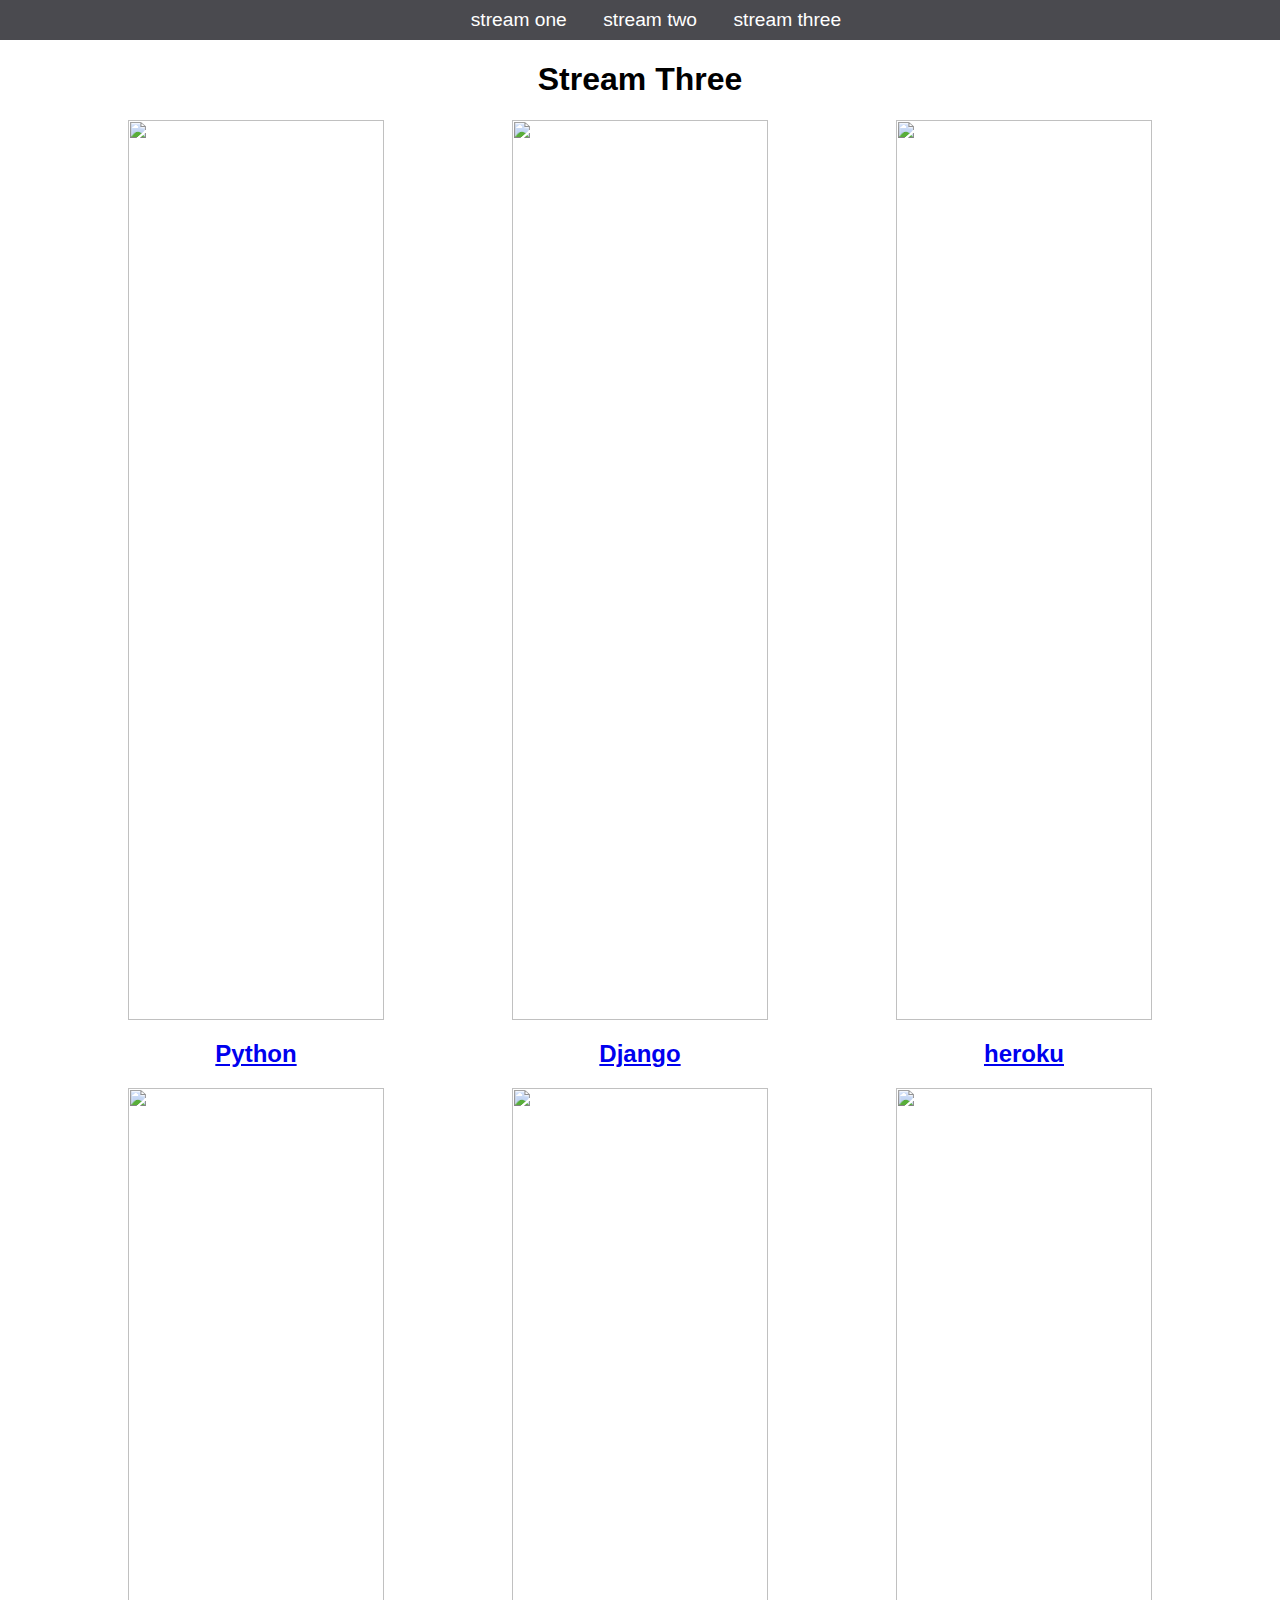
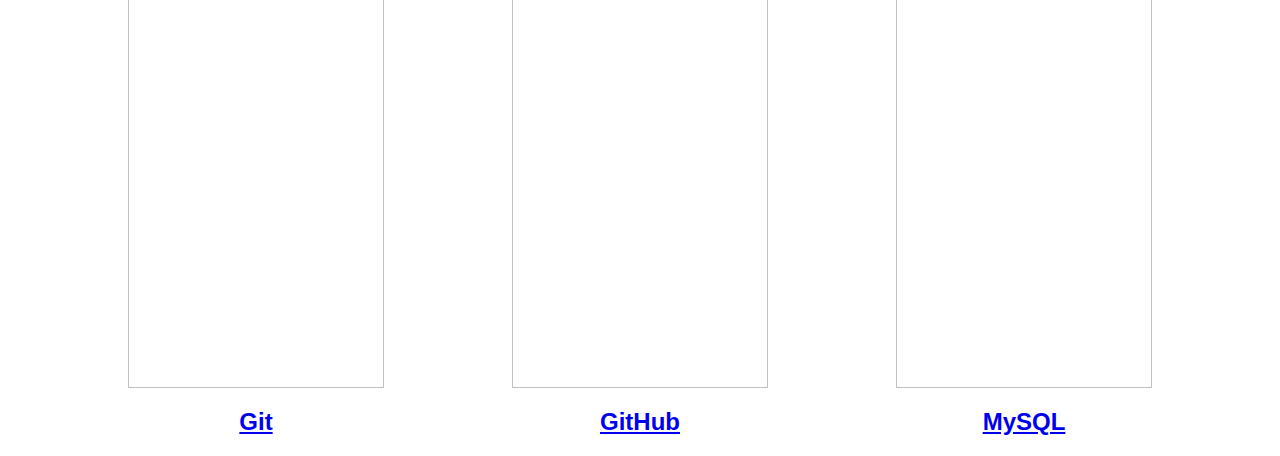
==== stream-three.html @ eb65c29d "initial commit" ====
<html>
	<head>
		<title>stream one</title>
		<link rel="stylesheet" href="css/style.css" type="text/css" />
	</head>
	
	<body>
		<nav>
			<ul>
			<li> <a href="stream-one.html">stream one</a></li>
			<li> <a href="stream-two.html">stream two</a></li>
			<li> <a href="stream-three.html">stream three</a></li>
			</ul>
		</nav>
		<h1>Stream Three</h1>
		
		<div class="card">
			<a href="https://en.wikipedia.org/wiki/Python_(programming_language)">
				<img src="https://cdn.shopify.com/s/files/1/0211/8212/products/python_sticker_0e60dbce-83fd-4051-9590-839f257fe584_large.png?v=1446688022" />
				<h2>Python</h2>
			</a>
		</div>
		
		<div class="card">
			<a href="https://en.wikipedia.org/wiki/Django_(web_framework)">
				<img src="https://milindtech.com/wp-content/uploads/2018/02/django-logo.png" />
				<h2>Django</h2>
			</a>
		</div>
		
		<div class="card">
			<a href="https://en.wikipedia.org/wiki/Heroku">
				<img src="https://i2.wp.com/gluonhq.com/wp-content/uploads/2018/05/heroku-logotype-vertical-purple.png?fit=576%2C684&ssl=1" />
				<h2>heroku</h2>
			</a>
		</div>
		
		<div class="card">
			<a href="https://en.wikipedia.org/wiki/Git">
				<img src="https://encrypted-tbn0.gstatic.com/images?q=tbn:ANd9GcTf-krQMJ5lr1mRKzFA91Rskb1Dajy3MoPU_ONRSF19UkzMybMm" />
				<h2>Git</h2>
			</a>
		</div>
		
		<div class="card">
			<a href="https://en.wikipedia.org/wiki/GitHub">
				<img src="https://encrypted-tbn0.gstatic.com/images?q=tbn:ANd9GcQ30QgNtgXWuoHME-MhtnA8c4J--6RezpdnEG5tD06xTreyuhHOfw" />
				<h2>GitHub</h2>
			</a>
		</div>
		
		<div class="card">
			<a href="https://en.wikipedia.org/wiki/MySQL">
				<img src="http://4.bp.blogspot.com/-7nJ5LnySRn8/TggyOnl2jmI/AAAAAAAAEtI/VaRMhxiw50Y/s1600/logo-mysql-500x500.jpg" />
				<h2>MySQL</h2>
			</a>
		</div>		
		
		
	</body>
</html>
---- css/style.css ----
body {
    margin: 0;
    padding: 0;
    font-family: 'oswald', sans-serif;
}

nav ul {
    list-style: none;
    background-color: #4a4a4f;
    text-align: center;
    margin: 0;
    padding: 0;
}

nav li {
    font-size: 1.2em;
    line-height: 40px;
    height: 40px;
    display: inline-block;
    margin-left: 2.5%;
}

nav a {
    text-decoration: none;
    color: #ffffff;
    display: block;
}

nav a:hover {
    background-color: #ffffff;
    color: #4a4a4f;
}

.card {
    float: left;
    width: 20%;
    margin-left:10%;
}

.card a {
    text-align: center;
}

img {
    width: 100%;
}

h1 {
    text-align: center;
}
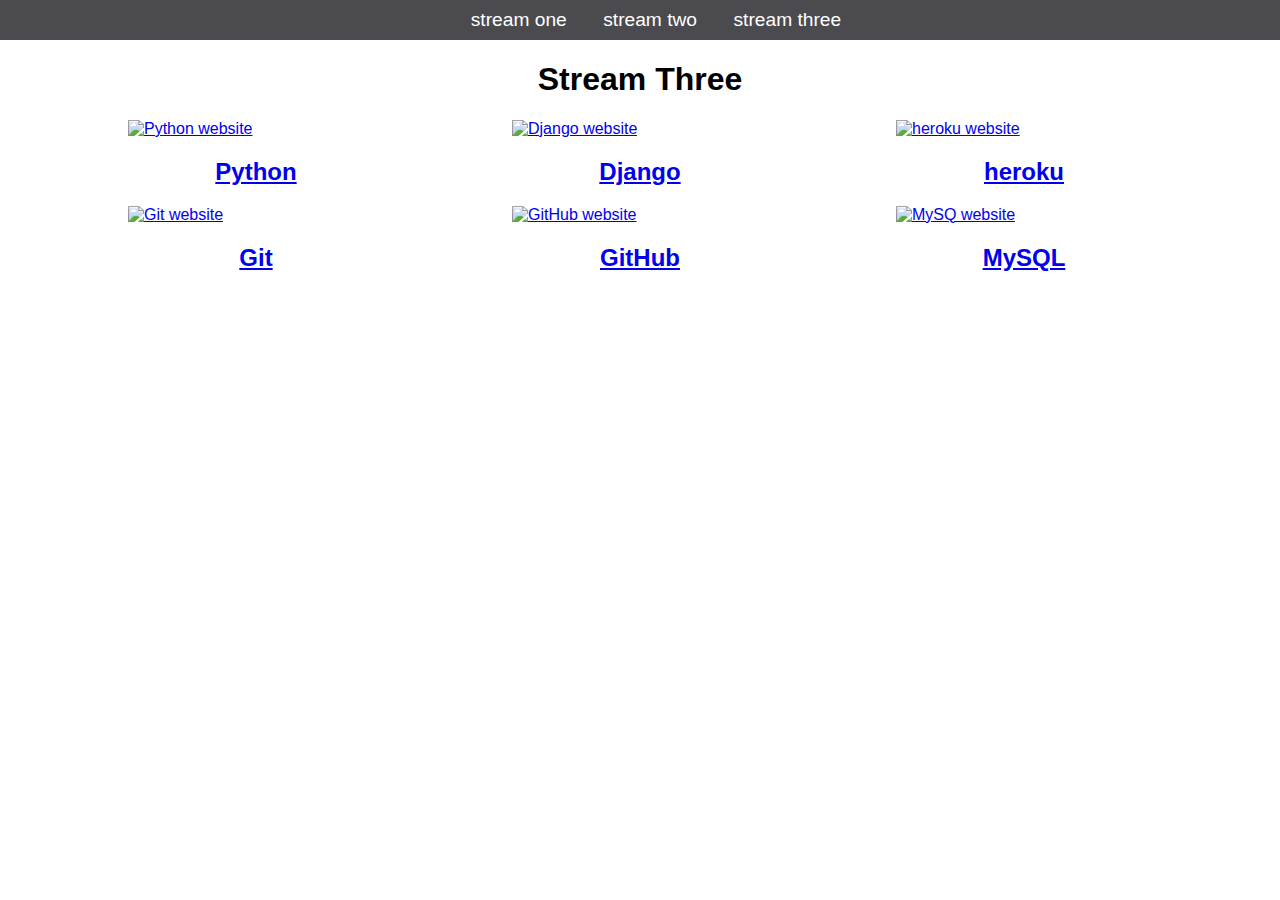
==== commit a3c1cf3d: "ALT added" ====
--- a/stream-three.html
+++ b/stream-three.html
@@ -1,4 +1,5 @@
-<html>
+<!DOCTYPE html>
+<html lang="en">
 	<head>
 		<title>stream one</title>
 		<link rel="stylesheet" href="css/style.css" type="text/css" />
@@ -7,7 +8,7 @@
 	<body>
 		<nav>
 			<ul>
-			<li> <a href="stream-one.html">stream one</a></li>
+			<li> <a href="index.html">stream one</a></li>
 			<li> <a href="stream-two.html">stream two</a></li>
 			<li> <a href="stream-three.html">stream three</a></li>
 			</ul>
@@ -16,42 +17,42 @@
 		
 		<div class="card">
 			<a href="https://en.wikipedia.org/wiki/Python_(programming_language)">
-				<img src="https://cdn.shopify.com/s/files/1/0211/8212/products/python_sticker_0e60dbce-83fd-4051-9590-839f257fe584_large.png?v=1446688022" />
+				<img src="https://cdn.shopify.com/s/files/1/0211/8212/products/python_sticker_0e60dbce-83fd-4051-9590-839f257fe584_large.png?v=1446688022" alt="Python website" />
 				<h2>Python</h2>
 			</a>
 		</div>
 		
 		<div class="card">
 			<a href="https://en.wikipedia.org/wiki/Django_(web_framework)">
-				<img src="https://milindtech.com/wp-content/uploads/2018/02/django-logo.png" />
+				<img src="https://milindtech.com/wp-content/uploads/2018/02/django-logo.png" alt="Django website" />
 				<h2>Django</h2>
 			</a>
 		</div>
 		
 		<div class="card">
 			<a href="https://en.wikipedia.org/wiki/Heroku">
-				<img src="https://i2.wp.com/gluonhq.com/wp-content/uploads/2018/05/heroku-logotype-vertical-purple.png?fit=576%2C684&ssl=1" />
+				<img src="https://i2.wp.com/gluonhq.com/wp-content/uploads/2018/05/heroku-logotype-vertical-purple.png?fit=576%2C684&ssl=1" alt="heroku website"  />
 				<h2>heroku</h2>
 			</a>
 		</div>
 		
 		<div class="card">
 			<a href="https://en.wikipedia.org/wiki/Git">
-				<img src="https://encrypted-tbn0.gstatic.com/images?q=tbn:ANd9GcTf-krQMJ5lr1mRKzFA91Rskb1Dajy3MoPU_ONRSF19UkzMybMm" />
+				<img src="https://encrypted-tbn0.gstatic.com/images?q=tbn:ANd9GcTf-krQMJ5lr1mRKzFA91Rskb1Dajy3MoPU_ONRSF19UkzMybMm" alt="Git website" />
 				<h2>Git</h2>
 			</a>
 		</div>
 		
 		<div class="card">
 			<a href="https://en.wikipedia.org/wiki/GitHub">
-				<img src="https://encrypted-tbn0.gstatic.com/images?q=tbn:ANd9GcQ30QgNtgXWuoHME-MhtnA8c4J--6RezpdnEG5tD06xTreyuhHOfw" />
+				<img src="https://encrypted-tbn0.gstatic.com/images?q=tbn:ANd9GcQ30QgNtgXWuoHME-MhtnA8c4J--6RezpdnEG5tD06xTreyuhHOfw" alt="GitHub website" />
 				<h2>GitHub</h2>
 			</a>
 		</div>
 		
 		<div class="card">
 			<a href="https://en.wikipedia.org/wiki/MySQL">
-				<img src="http://4.bp.blogspot.com/-7nJ5LnySRn8/TggyOnl2jmI/AAAAAAAAEtI/VaRMhxiw50Y/s1600/logo-mysql-500x500.jpg" />
+				<img src="http://4.bp.blogspot.com/-7nJ5LnySRn8/TggyOnl2jmI/AAAAAAAAEtI/VaRMhxiw50Y/s1600/logo-mysql-500x500.jpg" alt="MySQ website" />
 				<h2>MySQL</h2>
 			</a>
 		</div>		
